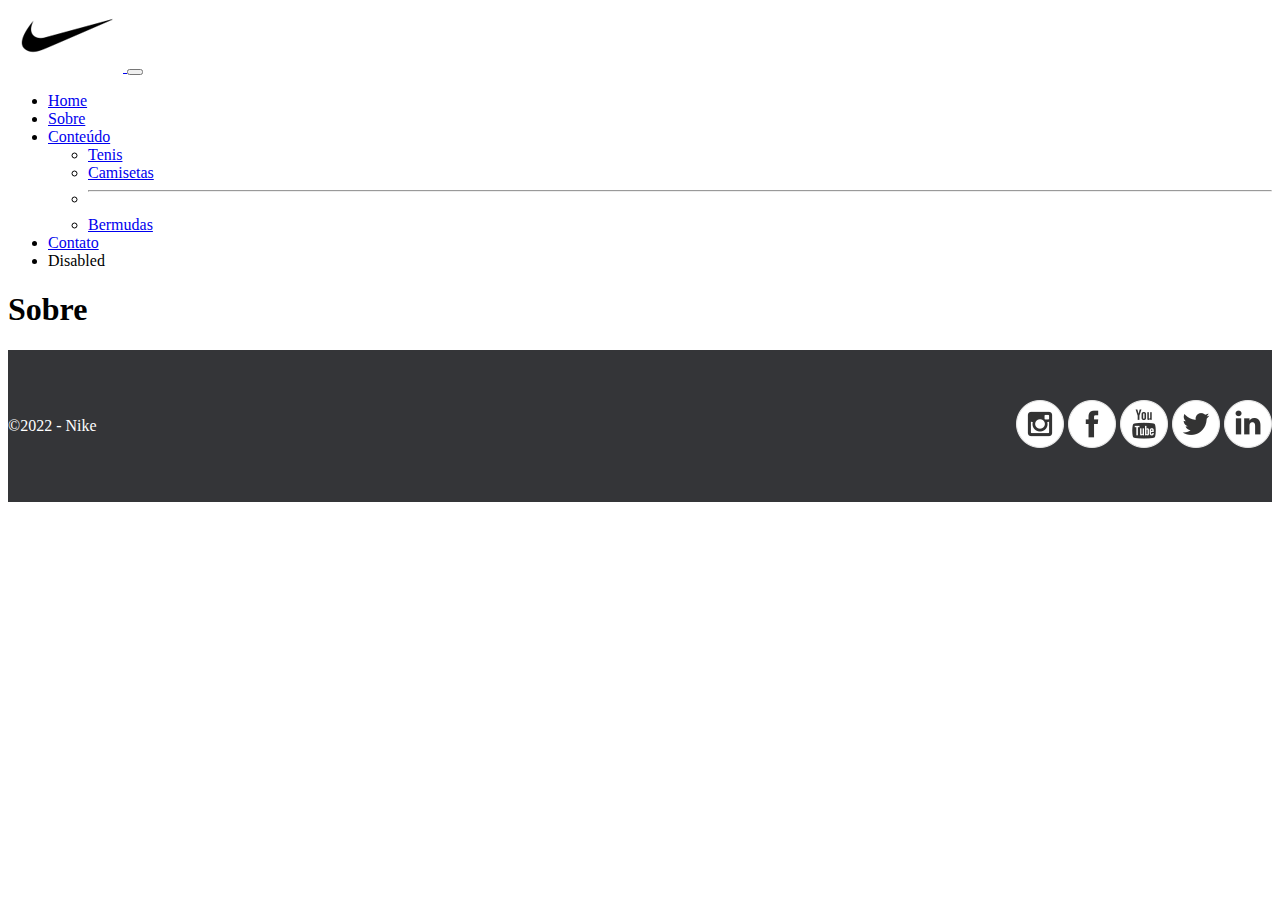
==== sobre.html @ 92187efc "Add files via upload" ====
<!DOCTYPE html>
<html lang="pt-br">
  <head>
    <meta charset="UTF-8" />
    <meta http-equiv="X-UA-Compatible" content="IE=edge" />
    <meta name="viewport" content="width=device-width, initial-scale=1.0" />
    <title>Nike - Sobre nós</title>
    <meta
      name="description"
      content="Descrever o site (máximo 150 caracteres)"
    />
    <!-- CSS bootstrap -->
    <link
      href="https://cdn.jsdelivr.net/npm/bootstrap@5.2.1/dist/css/bootstrap.min.css"
      rel="stylesheet"
      integrity="sha384-iYQeCzEYFbKjA/T2uDLTpkwGzCiq6soy8tYaI1GyVh/UjpbCx/TYkiZhlZB6+fzT"
      crossorigin="anonymous"
    />
    <!-- CSS customizado -->
    <link rel="stylesheet" href="style.css" />
    <!-- Favicon -->
    <link rel="icon" href="img/nike.png">
  </head>
  <body>
    <!-- Menu -->
   
    <nav class="navbar navbar-expand-lg bg-light">
        <div class="container">
          <!--a class="navbar-brand" href="#">Nike</a-->
          
            <a class="navbar-brand" href="index.html">
              <img src="/img/nike.png" alt="Nike">
            </a>
       
          
          <button class="navbar-toggler" type="button" data-bs-toggle="collapse" data-bs-target="#navbarSupportedContent" aria-controls="navbarSupportedContent" aria-expanded="false" aria-label="Toggle navigation">
            <span class="navbar-toggler-icon"></span>
          </button>
          <div class="collapse navbar-collapse" id="navbarSupportedContent">
            <ul class="navbar-nav me-auto mb-2 mb-lg-0">
              <li class="nav-item">
                <a class="nav-link" aria-current="page" href="index.html">Home</a>
              </li>
              <li class="nav-item">
                <a class="nav-link active" href="sobre.html">Sobre</a>
              </li>
              <li class="nav-item dropdown">
                <a class="nav-link dropdown-toggle" href="#" role="button" data-bs-toggle="dropdown" aria-expanded="false">
                  Conteúdo
                </a>
                <ul class="dropdown-menu">
                  <li><a class="dropdown-item" href="#">Tenis</a></li>
                  <li><a class="dropdown-item" href="#">Camisetas</a></li>
                  <li><hr class="dropdown-divider"></li>
                  <li><a class="dropdown-item" href="#">Bermudas</a></li>
                </ul>
              </li>
              <li class="nav-item">
                <a class="nav-link" href="#">Contato</a>
              </li>
              <li class="nav-item">
                <a class="nav-link disabled">Disabled</a>
              </li>
            </ul>
            <!--form class="d-flex" role="search">
              <input class="form-control me-2" type="search" placeholder="Search" aria-label="Search">
              <button class="btn btn-outline-success" type="submit">Search</button>
            </form-->
          </div>
        </div>
      </nav>

    <!-- Banner -->
    <main class="container">
        <h1>Sobre</h1>
    </main>    

    <!-- Rodapé -->
    <footer class="container-fluid">
      <div class="container flexFooter">
        <div>
          <p>&#169;2022 - Nike</p>
        </div>
        <div id="social">
          <a href="#"><img src="img/instagram.png" alt="instagram"></a>
          <a href="#"><img src="img/facebook.png" alt="facebook"></a>
          <a href="#"><img src="img/youtube.png" alt="youtube"></a>
          <a href="#"><img src="img/twitter.png" alt="twitter"></a>
          <a href="#"><img src="img/linkedin.png" alt="linkedin"></a>
        </div>     
      </div>      
        
    </footer>

    <!-- JavaScript Bundle with Popper -->
    <script
      src="https://cdn.jsdelivr.net/npm/bootstrap@5.2.1/dist/js/bootstrap.bundle.min.js"
      integrity="sha384-u1OknCvxWvY5kfmNBILK2hRnQC3Pr17a+RTT6rIHI7NnikvbZlHgTPOOmMi466C8"
      crossorigin="anonymous"
    ></script>
  </body>
</html>
---- style.css ----
/**
 * Folha de estilo customizada do site...
 * @author Seu Nome
 */

/* Layout */
.flexFooter {
  display: flex;
  flex-direction: column-reverse;
}

/* Smartphone Portrait */

/*
body {
    background-color: #00ffff;
}
*/

/** Background video **/

.video-background-holder {
  position: relative;
  background-color: black;
  height: calc(100vh - 72px);
  min-height: 25rem;
  width: 100%;
  overflow: hidden;
}

.video-background-holder video {
  position: absolute;
  top: 50%;
  left: 50%;
  min-width: 100%;
  min-height: 100%;
  width: auto;
  height: auto;
  z-index: 0;
  -ms-transform: translateX(-50%) translateY(-50%);
  -moz-transform: translateX(-50%) translateY(-50%);
  -webkit-transform: translateX(-50%) translateY(-50%);
  transform: translateX(-50%) translateY(-50%);
}

.video-background-content {
  position: relative;
  z-index: 2;
}

.video-background-overlay {
  position: absolute;
  top: 0;
  left: 0;
  height: 100%;
  width: 100%;
  background-color: black;
  opacity: 0.5;
  z-index: 1;
}

/** End Background video */
/* Rodapé */
footer {
  padding: 50px 0px;
  background-color: #343538;
  color: #fff;
  text-align: center;
}

#social {
  margin-bottom: 25px;
}

/* Smartphone Landscape */
@media (min-width: 576px) {
  /*
    body {
        background-color: #ffff00;
    }
    */

  /* Rodapé */
  .flexFooter {
    flex-direction: row;
    justify-content: space-between;
    align-items: center;
  }

  #social {
    margin: 0;
  }
}

/* Tablet Portrait */
@media (min-width: 768px) {
  /*
    body {
        background-color: #ff00c8;
        color: #ffffff;
    }
    */
}

/* Tablet Landscape */
@media (min-width: 992px) {
  /*
    body {
        background-color: #484955;        
    }
    */
}

/* Notebooks/PCs/SmartTV */
@media (min-width: 1200px) {
  /*
    body {
        background-color: #fff; 
        color: #000;       
    }
    */
}
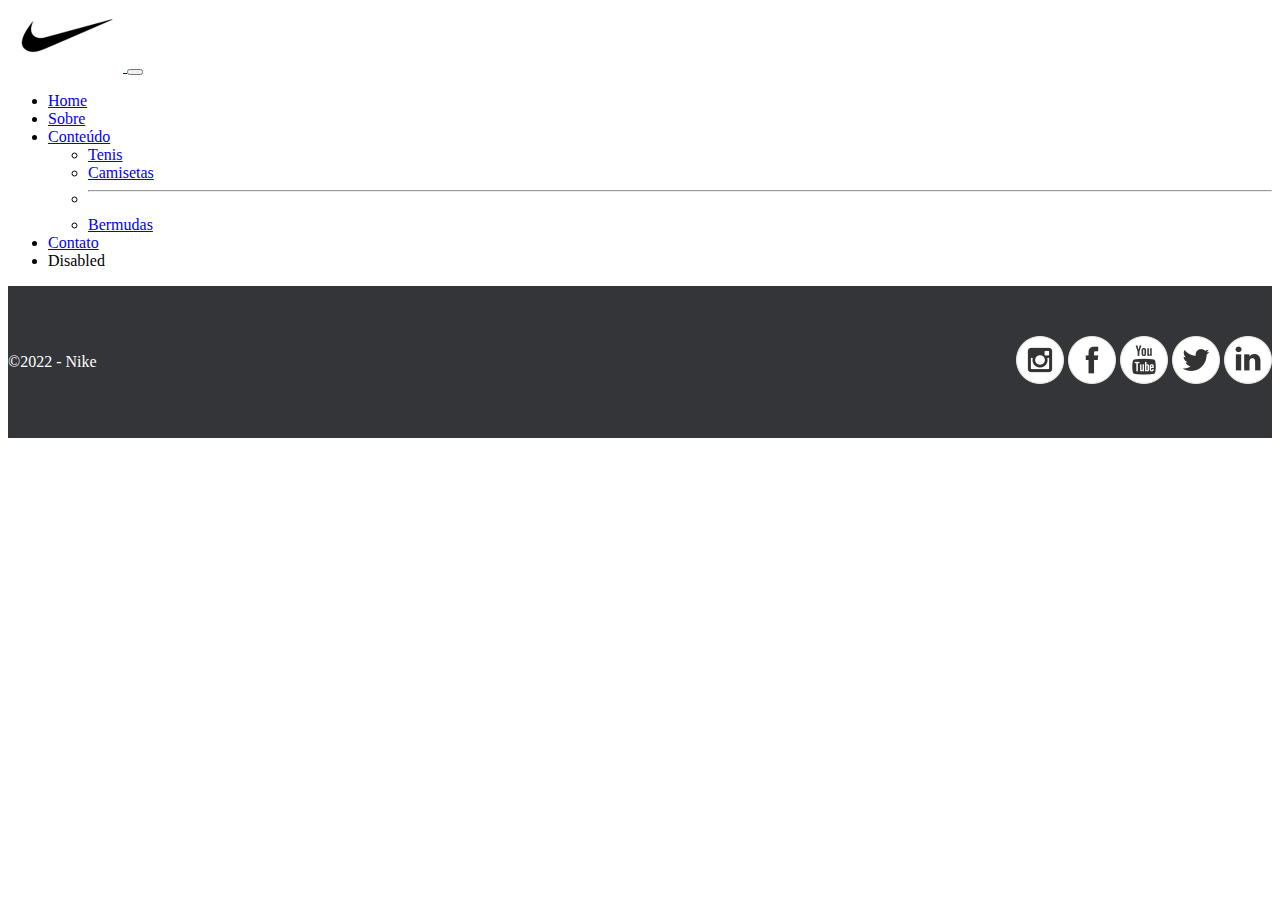
==== commit 5a7284c8: "Add files via upload" ====
--- a/sobre.html
+++ b/sobre.html
@@ -70,10 +70,7 @@
         </div>
       </nav>
 
-    <!-- Banner -->
-    <main class="container">
-        <h1>Sobre</h1>
-    </main>    
+       
 
     <!-- Rodapé -->
     <footer class="container-fluid">
--- a/style.css
+++ b/style.css
@@ -9,6 +9,16 @@
   flex-direction: column-reverse;
 }
 
+.flexDestaque{
+  display: flex;
+  justify-content: space-evenly;
+  align-items: center;
+  flex-wrap: wrap;
+}
+
+.card{
+  margin-top: 25px;
+}
 /* Smartphone Portrait */
 
 /*
@@ -17,7 +27,29 @@
 }
 */
 
-/** Background video **/
+/** Banner **/
+main {
+  background: url(img/background.jpg);
+  height: 50vh;
+  background-size: cover;
+  background-position: center;
+}
+
+.destaque {
+  padding: 25px 0px 50px 0; 
+}
+
+.conteudo {
+  background: url(img/bgNike.png);
+  height: 50vh;
+  background-size: cover;
+  background-attachment: fixed;
+}
+
+/** Fim Banner **/
+
+
+/** Background video
 
 .video-background-holder {
   position: relative;
@@ -59,7 +91,10 @@
   z-index: 1;
 }
 
-/** End Background video */
+End Background video */
+
+
+
 /* Rodapé */
 footer {
   padding: 50px 0px;
@@ -79,6 +114,11 @@
         background-color: #ffff00;
     }
     */
+
+  /* Banner */
+    main {
+      height: 100vh;
+    }
 
   /* Rodapé */
   .flexFooter {
@@ -119,4 +159,4 @@
         color: #000;       
     }
     */
-}
+}